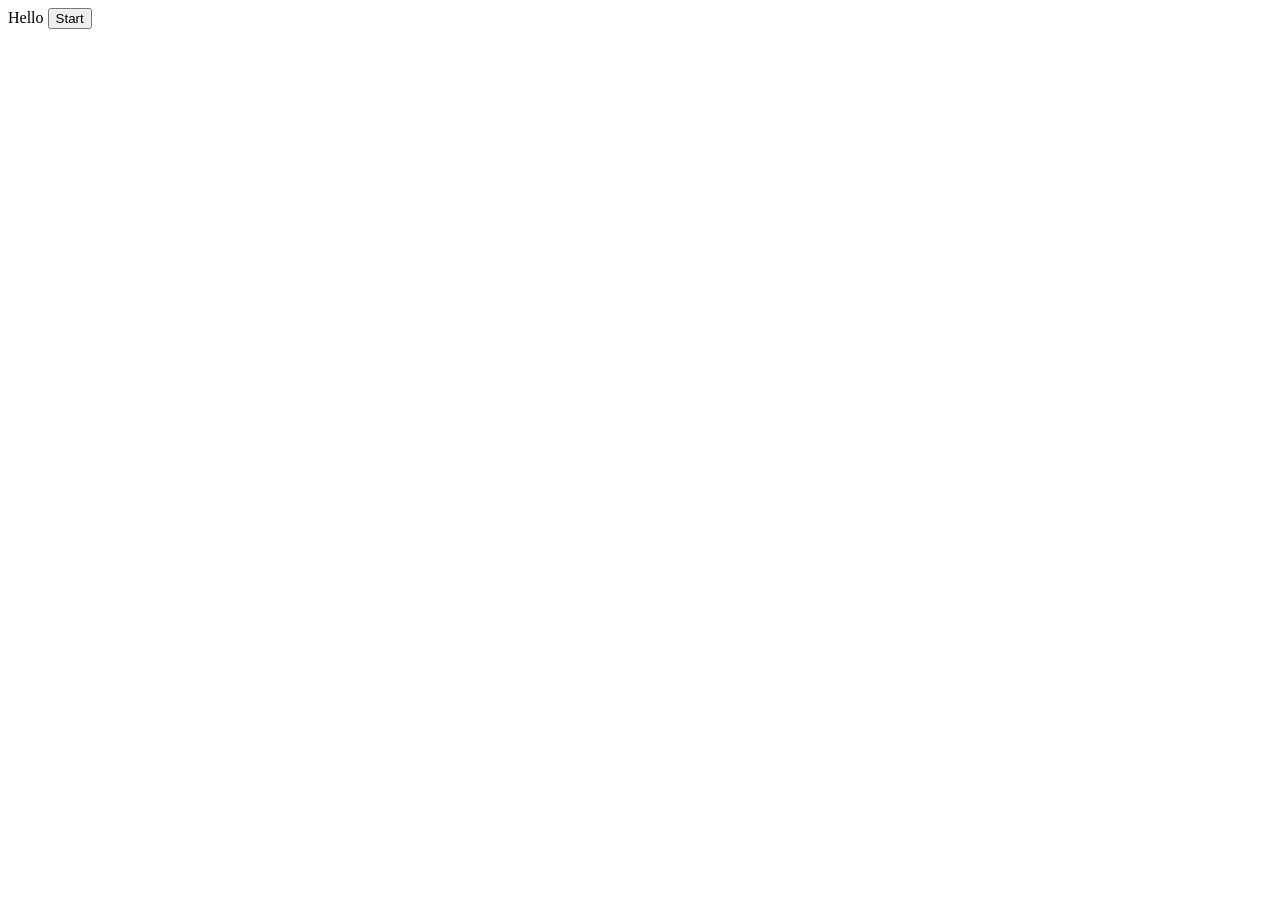
==== popup.html @ 6199d6c0 "first commit" ====
<!DOCTYPE html>
<html lang="en">
<head>
    <meta charset="UTF-8">
    <meta http-equiv="X-UA-Compatible" content="IE=edge">
    <meta name="viewport" content="width=device-width, initial-scale=1.0">
    <title>Document</title>
</head>
<body>
    <h> Hello</h>
    <button type="button" id="start"> Start</button>
    <script src="popup.js"></script>
</body>
</html>
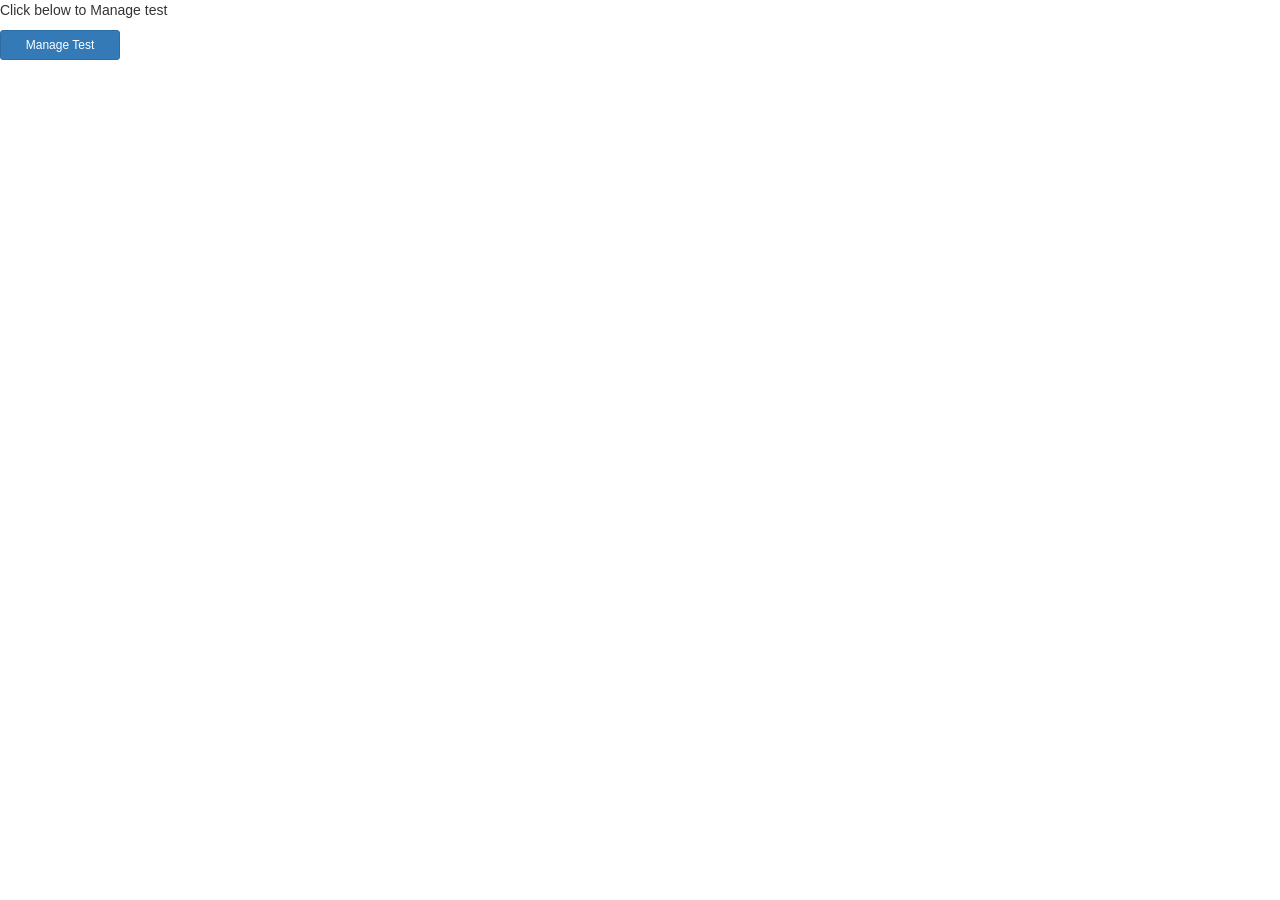
==== commit 5e6efec8: "second" ====
--- a/popup.html
+++ b/popup.html
@@ -1,14 +1,20 @@
 <!DOCTYPE html>
 <html lang="en">
+
 <head>
     <meta charset="UTF-8">
     <meta http-equiv="X-UA-Compatible" content="IE=edge">
     <meta name="viewport" content="width=device-width, initial-scale=1.0">
-    <title>Document</title>
+    <title>ProcoExam</title>
+    <link rel="stylesheet" href="https://maxcdn.bootstrapcdn.com/bootstrap/3.4.1/css/bootstrap.min.css">
 </head>
+
 <body>
-    <h> Hello</h>
-    <button type="button" id="start"> Start</button>
+    <div >
+        <p>Click below  to Manage test</p>
+        <button type="button" class="btn btn-primary btn-sm" style="width: 120px;" id="start">Manage Test</button>
+    </div>
     <script src="popup.js"></script>
 </body>
+
 </html>
